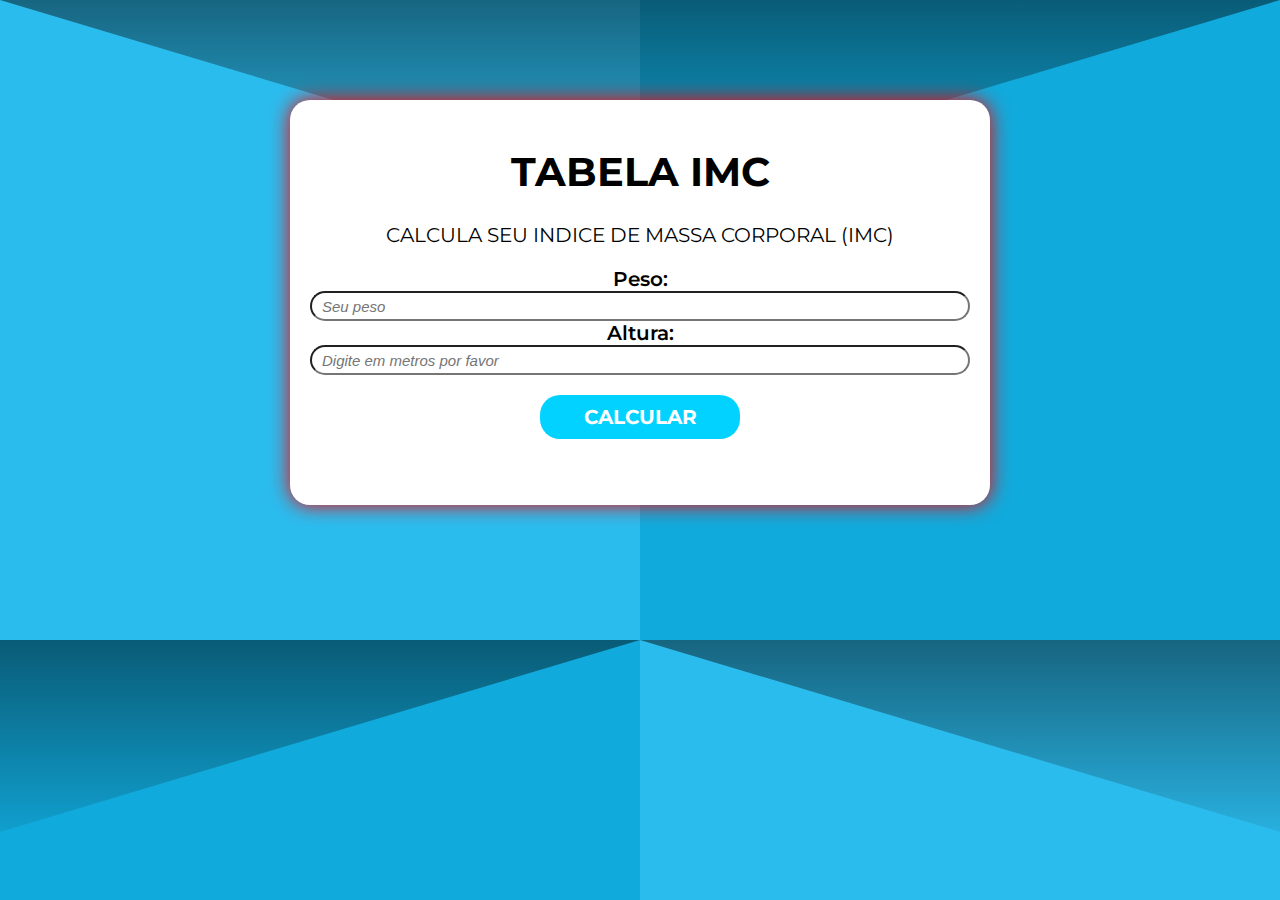
==== 7.Setimo exercicio/index.html @ 61625eb4 "Setimo Exercicio" ====
<!DOCTYPE html>
<html lang=pt-BR">

<head>
    <meta charset="UTF-8">
    <meta name="viewport" content="width=device-width, initial-scale=1.0">
    <title>Setimo Exercicio</title>
    <link rel="stylesheet" href="./assets/css/style.css">
    <link rel="preconnect" href="https://fonts.googleapis.com">
    <link rel="preconnect" href="https://fonts.gstatic.com" crossorigin>
    <link rel="preconnect" href="https://fonts.googleapis.com">
    <link rel="preconnect" href="https://fonts.gstatic.com" crossorigin>
    <link
        href="https://fonts.googleapis.com/css2?family=Montserrat:ital,wght@0,100;0,200;0,300;0,700;0,900;1,200;1,300;1,700&display=swap"
        rel="stylesheet">
</head>

<body>

    <section class="container">
        <h1>Tabela IMC<h1>
                <p> Calcula seu Indice de Massa Corporal (IMC)</p>

                <form class ="form" action="" method="get">
                    <label for="peso">Peso:</label>

                    <input type="text" id="peso" placeholder="Seu peso" name="peso">

                    <label for="latura">Altura:</label>

                    <input type="text" id="altura" placeholder="Digite em metros por favor" name="altura">


                    <div class="gap"></div>
                    <button type="submit">Calcular</button>
                </form>
                
                <div class="gap"></div>
                
                <div class="resultado"></div>

    </section>


    <script src="./assets/js/script.js"></script>
</body>

</html>
---- 7.Setimo exercicio/assets/css/style.css ----
/* font-family: 'Montserrat', sans-serif; */
:root {
    --primary-color: #01d2ff;
    --seconday-color: #00667c;
    --red-color: red;
    --bg: url('../img/bg2.svg');
    --gap: 10px;
    --white-color: #fff;
}
 
* {
    box-sizing: border-box;
    outline: 0;
 }
body {
    margin: 0;
    padding: 0;
    background-image: var(--bg);
    background-repeat: no-repeat;
    background-size: cover;
}
.container {
    max-width: 700px;
    margin: 100px auto;
    padding: 20px;
    font-size: 20px;
    text-align: center;
    background-color: white;
    border-radius: 20px;
    box-shadow: 0 0 20px red;
}
.container button {
    margin: 0 auto;
}
.container h1 {
    font-family: 'Montserrat', sans-serif;
    text-transform: uppercase;
    font-weight: 700;
    font-size: 40px;
}
.container p {
    font-family: 'Montserrat', sans-serif;
    font-weight: 400;
    font-size: 20px;
}
.container label {
    font-size: 20px;
    font-family: 'Montserrat', sans-serif;
    font-weight: 600;
    text-transform: initial;

}
form input, form label, form button {
    display: block;
    width: 100%;

}
.gap {
    padding: var(--gap);
}
form {
    justify-items: center;
}
form input {
    font-size: 20px;
    height: 30px;
    padding: 0 10px;
    border-radius: 15px;
}
form input:focus {
    box-shadow: 0 0  5px #01d2ff;
}

form button {
    border-radius: 20px ;
    border: none;
    background: var(--primary-color);
    padding: 10px;
    font-size: 20px;
    font-family: 'Montserrat', sans-serif;
    font-weight: 700;
    color: white;
    text-transform: uppercase;
    width: 200px;
    cursor: pointer;
}
form button:hover {
    background: var(--seconday-color);
}
form button:active {
    background-color: var(--red-color);
}

::placeholder {
    font-style: italic;
    font-size: 15px;
}
.resultado{
    font-size: 20px;
    font-style: italic;
    color: var(--white-color);
    border-radius: 10px;
    background-color: green;
}
.erro {
    background-color: red;
}
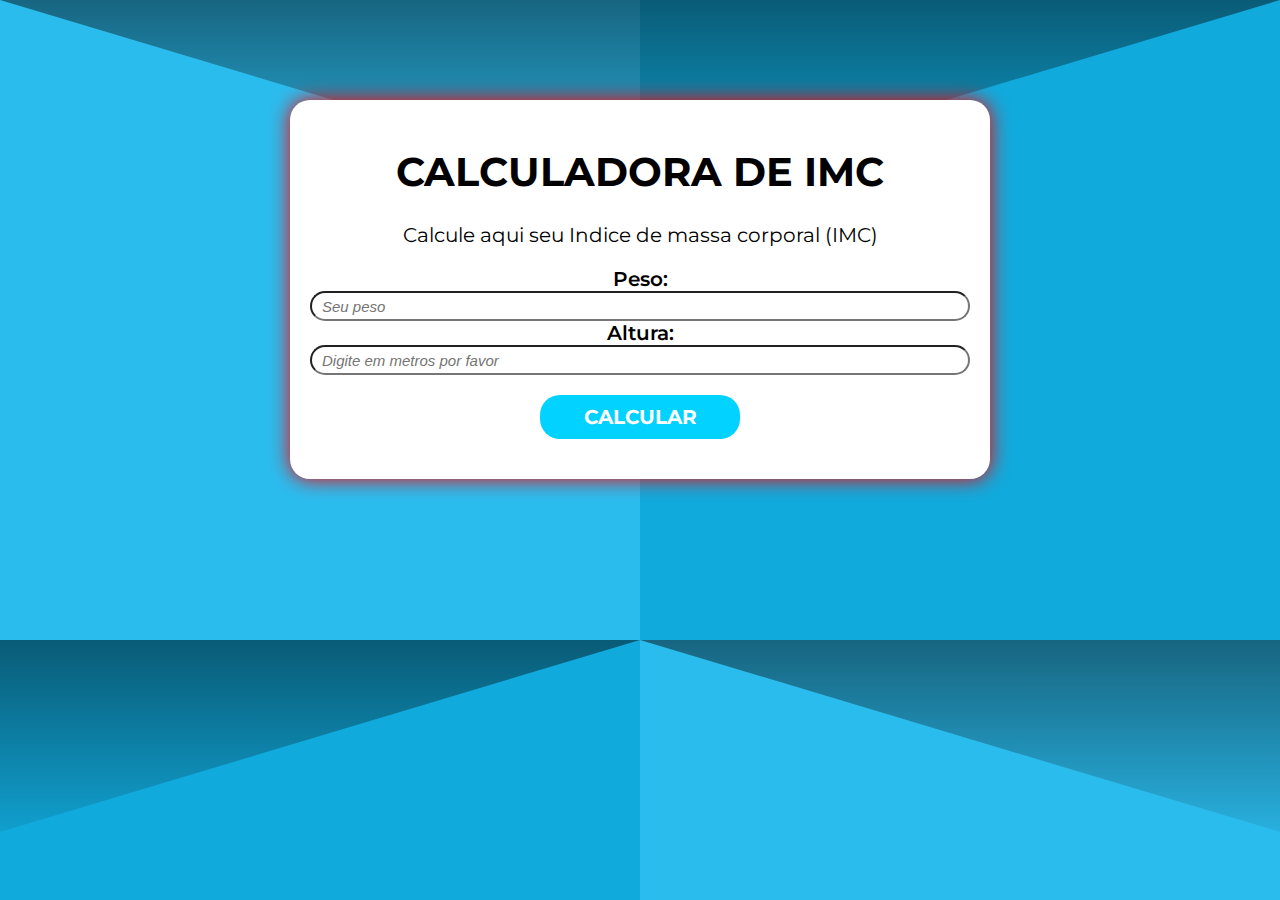
==== commit 54af8a42: "Setimo exercicio" ====
--- a/7.Setimo exercicio/index.html
+++ b/7.Setimo exercicio/index.html
@@ -4,7 +4,7 @@
 <head>
     <meta charset="UTF-8">
     <meta name="viewport" content="width=device-width, initial-scale=1.0">
-    <title>Setimo Exercicio</title>
+    <title>Calculadora de IMC</title>
     <link rel="stylesheet" href="./assets/css/style.css">
     <link rel="preconnect" href="https://fonts.googleapis.com">
     <link rel="preconnect" href="https://fonts.gstatic.com" crossorigin>
@@ -18,8 +18,8 @@
 <body>
 
     <section class="container">
-        <h1>Tabela IMC<h1>
-                <p> Calcula seu Indice de Massa Corporal (IMC)</p>
+        <h1>Calculadora de IMC</h1>
+                <p> Calcule aqui seu Indice de massa corporal (IMC)</p>
 
                 <form class ="form" action="" method="get">
                     <label for="peso">Peso:</label>
